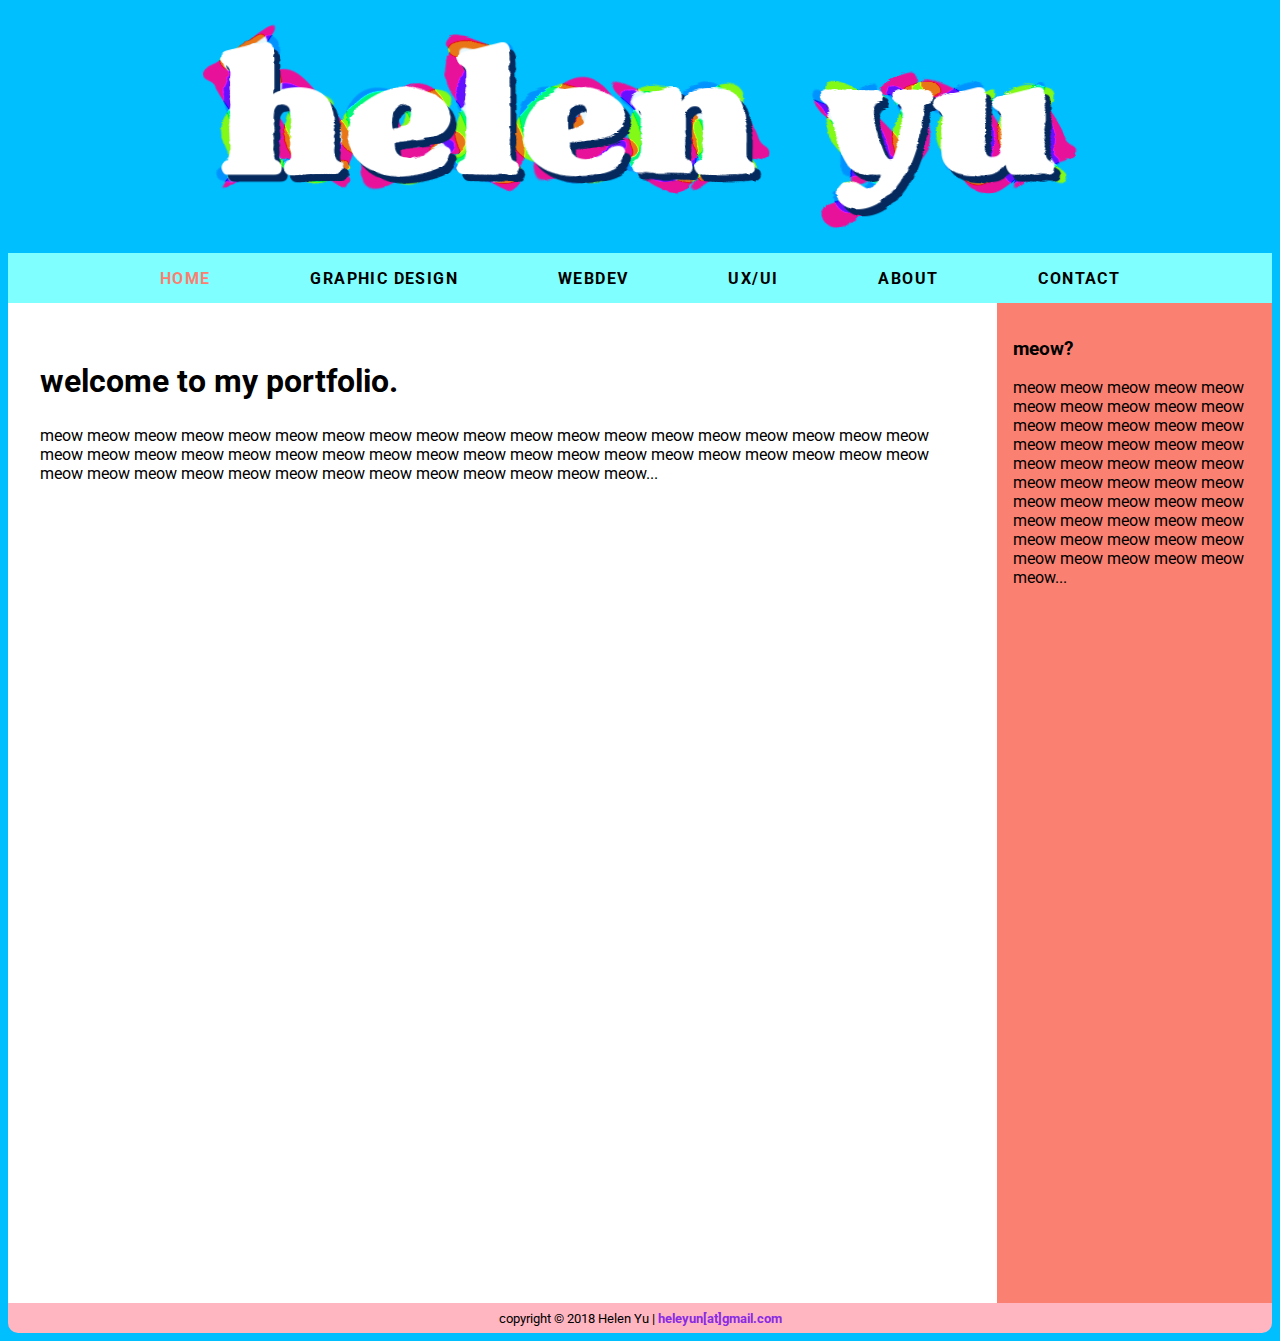
==== index.html @ a71a7bca "Add files via upload" ====
<!DOCTYPE html>
<html lang = "en">
<head>
  <title>Helen Yu</title>
  <meta charset="utf-8">
  <link rel="stylesheet" href="main.css">
<link href="https://fonts.googleapis.com/css?family=Roboto:500|Roboto|Fredoka+One" rel="stylesheet">
</head>
<body>
    <header>
      <a href="index.html">
      <img src="header.png" id="banner">
      </a>
    </header>
      <div class="grid">
      <nav>
      <ul>
        <li><a href="index.html" class="homebutton">Home</a></li>
        <li><a href="#">Graphic Design</a></li>
        <li><a href="#">Webdev</a></li>
        <li><a href="#">Ux/Ui</a></li>
        <li><a href="about.html">About</a></li>
        <li><a href="#">Contact</a></li>
      </ul>
    </nav>
    <main><div id="home">
      <h2>welcome to my portfolio.</h2>
      <p>meow meow meow meow meow meow meow meow meow meow meow meow meow meow meow meow meow meow meow meow meow meow meow meow meow meow meow meow meow meow meow meow meow meow meow meow meow meow meow meow meow meow meow meow meow meow meow meow meow meow meow...</p>
      <p>
      </div>
    </main>
    <div class="side">
      <h3>meow?</h3>
      <p>meow meow meow meow meow meow meow meow meow meow meow meow meow meow meow meow meow meow meow meow meow meow meow meow meow meow meow meow meow meow meow meow meow meow meow meow meow meow meow meow meow meow meow meow meow meow meow meow meow meow meow...</p>
    </div>
    <footer>
      copyright &copy; 2018 Helen Yu |
      <a href="mailto:heleyun@gmail.com">heleyun[at]gmail.com</a>
    </footer>
</div>
</body>
</html>
---- main.css ----
* {
  -webkit-box-sizing: border-box;
     -moz-box-sizing: border-box;
          box-sizing: border-box;
}
.grid {
  display: grid;
  grid-template-areas:
                       'nav nav'
                       'main side'
                       'footer footer';
  grid-template-rows: 50px 1fr 30px;
  grid-template-columns: 1fr 275px;
  margin: 0 auto;
  width: 100%;
  max-width: 2000px;
  min-width: 800px;
}
body {
  background-color: deepskyblue;
  font-family: "Roboto";
}
header {
  width: 100%;
  margin: 0 auto;
  max-width: 2000px;
  min-width: 800px;
}
#banner {
  display: block;
  max-width: 878px;
  margin: 1.5em auto;
  filter: hue-rotate(0);
}
#banner:hover {
  filter: hue-rotate(45deg);
}
nav {
  grid-area: nav;
  overflow: hidden;
  background-color: #7fffffff;
  text-align: center;
  /* border-radius: 10px 10px 0 0; */
}
nav ul {
  padding: 0;
}
nav li {
  list-style-type: none;
  display: inline;
}
nav a {
  text-decoration: none;
  text-transform: uppercase;
  font-weight: bold;
  letter-spacing: 1.4px;
  padding: 0.5em 3em;
  color: black;
}
nav a:hover {
  border-bottom: 2px solid salmon;
  color: deepskyblue;
}
.homebutton {
  color: salmon;
}
.homebutton:hover {
  color: deeppink;
}
main {
  grid-area: main;
  height: 1000px;
  background-color: white;
  padding: 2em;
}
footer {
  grid-area: footer;
  background-color: lightpink;
  text-align: center;
  padding: 8px;
  font-size: 0.8rem;
  border-radius: 0 0 10px 10px;
}
.side {
  grid-area: side;
  background-color: salmon;
  padding: 1em;
}
#home {
  text-align: left;
}
a {
  color: blueviolet;
  text-transform: none;
  font-weight: bold;
  text-decoration: none;
}
a:hover {
  color: deepskyblue;
}
h2 {
  font-size:2em;
}
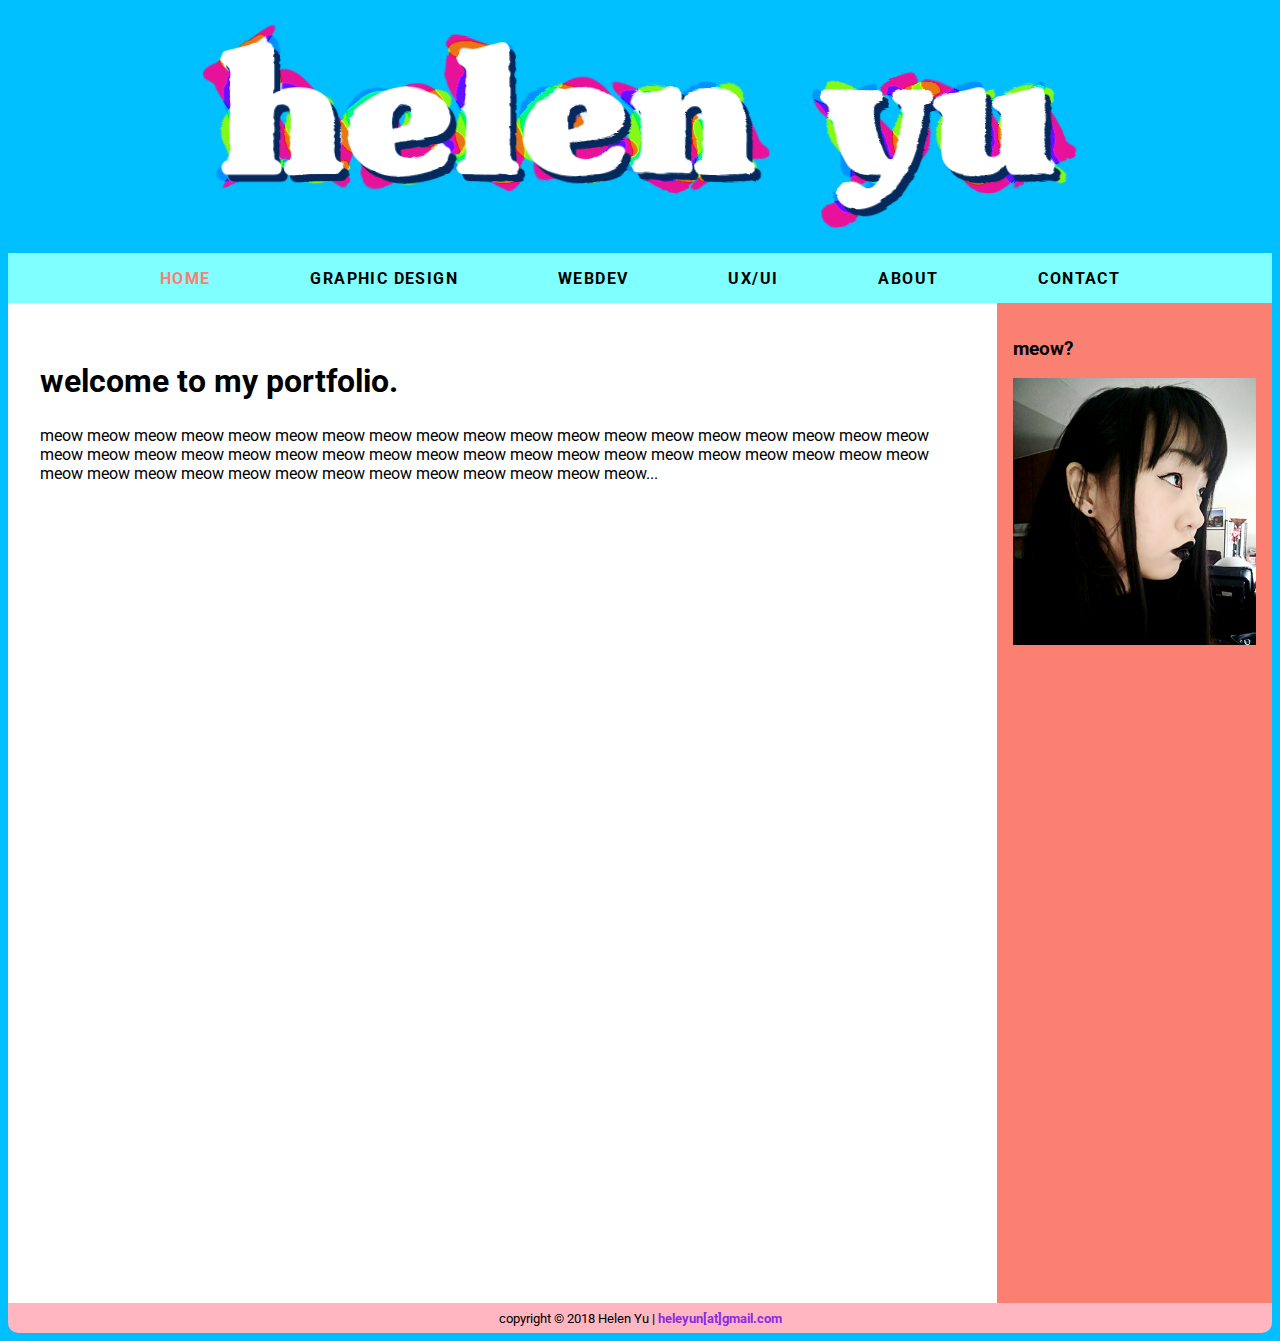
==== commit 1f45a1c7: "Add files via upload" ====
--- a/index.html
+++ b/index.html
@@ -5,7 +5,10 @@
   <meta charset="utf-8">
   <link rel="stylesheet" href="main.css">
 <link href="https://fonts.googleapis.com/css?family=Roboto:500|Roboto|Fredoka+One" rel="stylesheet">
-</head>
+ <meta name="description" content="Helen Yu: Portfolio for Graphic Design">
+  <meta name="keywords" content="HTML,CSS,Photoshop,JavaScript">
+  <meta name="author" content="Helen Yu">
+  <meta name="viewport" content="width=device-width, initial-scale=1.0"></head>
 <body>
     <header>
       <a href="index.html">
@@ -15,12 +18,12 @@
       <div class="grid">
       <nav>
       <ul>
-        <li><a href="index.html" class="homebutton">Home</a></li>
-        <li><a href="#">Graphic Design</a></li>
-        <li><a href="#">Webdev</a></li>
-        <li><a href="#">Ux/Ui</a></li>
+       <li><a href="index.html" class="homebutton">Home</a></li>
+        <li><a href="graphicdesign.html">Graphic Design</a></li>
+        <li><a href="webdev.html">Webdev</a></li>
+        <li><a href="ui.html">Ux/Ui</a></li>
         <li><a href="about.html">About</a></li>
-        <li><a href="#">Contact</a></li>
+        <li><a href="contact.html">Contact</a></li>
       </ul>
     </nav>
     <main><div id="home">
@@ -31,7 +34,7 @@
     </main>
     <div class="side">
       <h3>meow?</h3>
-      <p>meow meow meow meow meow meow meow meow meow meow meow meow meow meow meow meow meow meow meow meow meow meow meow meow meow meow meow meow meow meow meow meow meow meow meow meow meow meow meow meow meow meow meow meow meow meow meow meow meow meow meow...</p>
+      <img src="me.png" class="me">
     </div>
     <footer>
       copyright &copy; 2018 Helen Yu |
--- a/main.css
+++ b/main.css
@@ -13,12 +13,13 @@
   grid-template-columns: 1fr 275px;
   margin: 0 auto;
   width: 100%;
-  max-width: 2000px;
+  max-width: 1600px;
   min-width: 800px;
 }
 body {
   background-color: deepskyblue;
   font-family: "Roboto";
+  overflow:scroll;
 }
 header {
   width: 100%;
@@ -31,6 +32,7 @@
   max-width: 878px;
   margin: 1.5em auto;
   filter: hue-rotate(0);
+  transition: filter 1s
 }
 #banner:hover {
   filter: hue-rotate(45deg);
@@ -56,6 +58,8 @@
   letter-spacing: 1.4px;
   padding: 0.5em 3em;
   color: black;
+  transition:color 1s;
+  transition: border-bottom 0.5s;
 }
 nav a:hover {
   border-bottom: 2px solid salmon;
@@ -63,6 +67,8 @@
 }
 .homebutton {
   color: salmon;
+  transition: color 1s;
+  transition: border-bottom 0.5s;
 }
 .homebutton:hover {
   color: deeppink;
@@ -100,4 +106,77 @@
 }
 h2 {
   font-size:2em;
+}
+.gallery {
+  margin: 0 auto;
+  max-width:900px;
+}
+.thumb {
+  float:left;
+  max-width:300px;
+  padding: 1em;
+
+}
+.gallerytitle {
+  text-align:center;
+}
+form {
+  padding: 1em;
+}
+label {
+  float: left;
+  display: block;
+  text-align: right;
+  width: 8em;
+  padding-right: 1em;
+  font-weight:bold;
+  text-transform:uppercase;
+}
+input, textarea {
+  display: block;
+  margin-bottom: 1em;
+  background-color:white;
+  border:2px dotted #00c1ff;
+
+}
+#Submit {
+  margin-left: 8em;
+  border:2px dotted;
+  color:blueviolet;
+  font-weight:bolder;
+  font-size:1em;
+  text-transform:uppercase;
+  letter-spacing:.05em;
+}
+.thumb2 {
+  margin:0 auto;
+  display:block;
+}
+.des {
+  text-align:center;
+}
+table {
+  border-collapse:collapse; 
+  margin: 0 auto;
+}
+tr {
+  border:solid black 1px;
+
+}
+th, td {
+  padding: 0.7em 1.5em;;
+}
+th {
+  padding-right:2em;
+  color: #6508ff;
+}
+caption {
+  padding:1em 0;
+  font-weight:bold;
+  text-transform:uppercase;
+  letter-spacing: 0.1em;
+  font-size: 1.2em;
+}
+.me {
+  max-width:100%;
 }